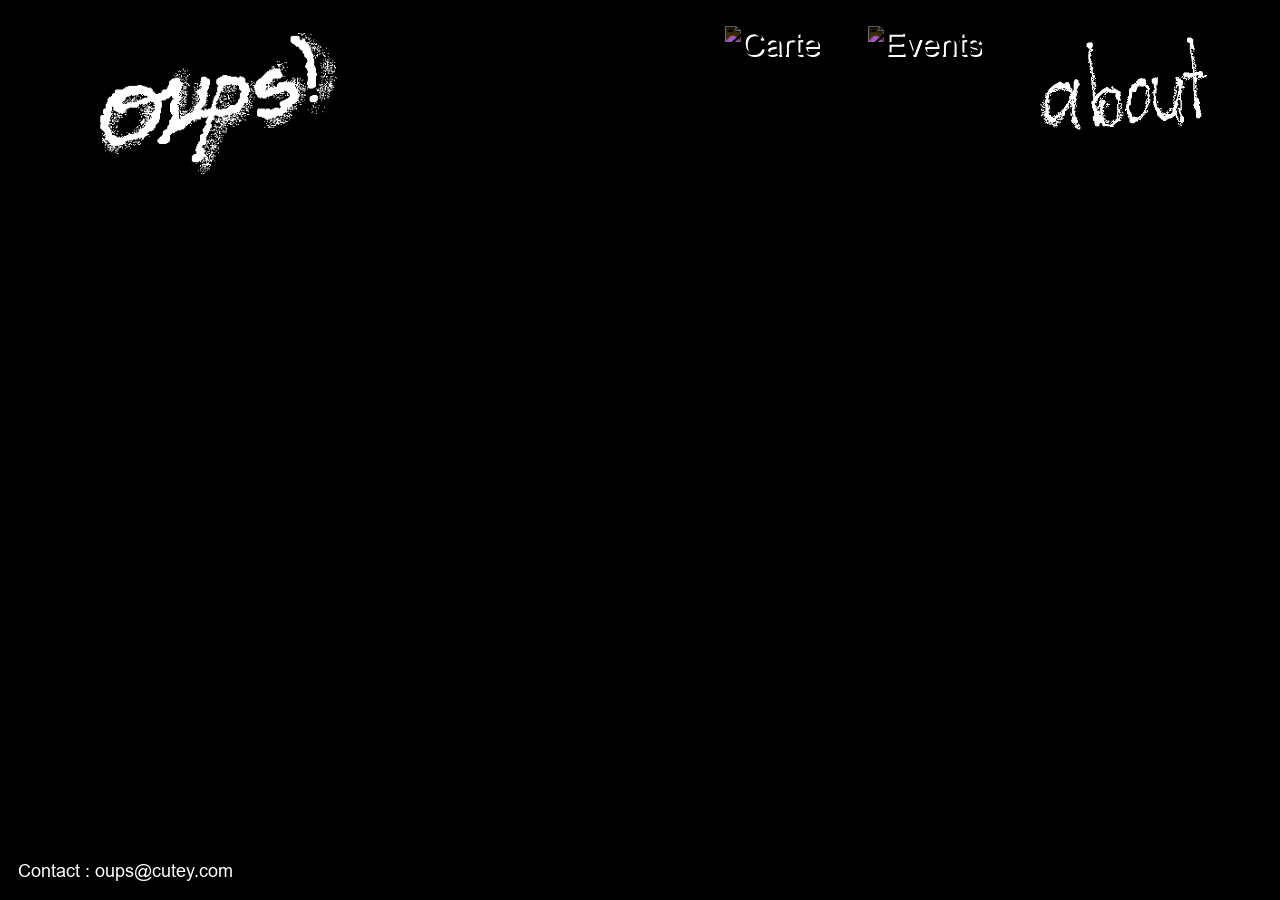
==== map/index.html @ aa4bb184 "Update index.html" ====
<!DOCTYPE html>
<html lang="fr">
<head>
  <meta charset="UTF-8">
  <meta name="viewport" content="width=device-width, initial-scale=1.0">
  <title>OUPS! Festival  9-11 April</title>
  <link rel="stylesheet" href="style.css">
  <link rel="stylesheet" href="https://unpkg.com/leaflet/dist/leaflet.css" />
 <!-- Favicon -->
  <link rel="icon" type="image/png" href="images/LogO.png">

  <!-- Social Share Image -->
<meta property="og:image" content="https://oupsfestival.be/map/images/SocialLogo.png">
<meta property="og:image:width" content="1200">
<meta property="og:image:height" content="630">
<meta property="og:title" content="OUPS! Festival 9-11 April">
<meta property="og:description" content="Artistique Interventions in Public Space">
<meta property="og:url" content="https://oupsfestival.be/">
<meta property="og:type" content="website">
  
</head>
<body>
  <header>
    <div class="logo-oups">
      <img src="images/gif qui changent/final.gif" alt="OUPS logo">
    </div>
    <nav class="main-menu">
      <ul>
        <li><a href="index.html"><img src="images/gif qui changent/carte.gif" alt="Carte" class="menu-gif"></a></li>
        <li><a href="events.html"><img src="images/gif qui changent/artist.gif" alt="Events" class="menu-gif"></a></li>
        <li><a href="propose.html"><img src="images/gif qui changent/about.gif" alt="About" class="menu-gif"></a></li>
      </ul>
    </nav>
  </header>
  <main>
    <div id="map"></div>
    <div id="event-panel" class="event-panel hidden">
      <div class="event-panel-header">
        <h3>Nouvel événement</h3>
        <button id="close-panel" aria-label="Fermer">✕</button>
      </div>
      <form id="event-form">
        <label>Coords <span id="coords"></span></label>
        <input type="text" id="title" name="title" placeholder="Titre" required>
        <input type="text" id="artist" name="artist" placeholder="Nom d'artiste" required>
        <input type="date" id="date" name="date" required>
        <input type="time" id="time" name="time" required>
        <input type="text" id="place" name="place" placeholder="Lieu" required>
        <input type="text" id="address" name="address" placeholder="Adresse du lieu" required>
        <textarea id="description" name="description" placeholder="Description" rows="3" required></textarea>
        <label for="photo">Photo (optionnel)</label>
        <input type="file" id="photo" name="photo" accept="image/*">
        <button type="submit">Ajouter</button>
      </form>
    </div>
    <div id="event-info"></div>
    <div class="contact-info">Contact : oups@cutey.com</div>
  </main>
  <script src="https://unpkg.com/leaflet/dist/leaflet.js"></script>
  <script src="https://www.gstatic.com/firebasejs/9.23.0/firebase-app-compat.js"></script>
  <script src="https://www.gstatic.com/firebasejs/9.23.0/firebase-firestore-compat.js"></script>
  <script src="firebase-config.js"></script>
  <script src="app.js"></script>
</body>
</html>
---- map/style.css ----
@font-face {
  font-family: 'ArialCustom';
  src: url('./typo/arial.ttf') format('truetype');
  font-weight: normal;
  font-style: normal;
}
@font-face {
  font-family: 'ArialCustom';
  src: url('./typo/arialbd.ttf') format('truetype');
  font-weight: bold;
  font-style: normal;
}
@font-face {
  font-family: 'ArialCustom';
  src: url('./typo/ariali.ttf') format('truetype');
  font-weight: normal;
  font-style: italic;
}
@font-face {
  font-family: 'ArialCustom';
  src: url('./typo/arialbi.ttf') format('truetype');
  font-weight: bold;
  font-style: italic;
}

body {
  margin: 0;
  background: #000;
  color: #fff;
  font-family: 'ArialCustom', Arial, sans-serif;
cursor: url('images/dolphin.png') 16 16, auto; /* normal cursor */
}

a:hover {
  cursor: url('images/dolphinLINK.png') 16 16, pointer; /* hover over links */
}

/* Optional: transparent purple text selection */
::selection {
  background-color: rgba(180, 0, 255, 0.7);
  color: #ffffff;
}

::-moz-selection {
  background-color: rgba(180, 0, 255, 0.7);
  color: #ffffff;
}
header {
  position: fixed;
  top: 0;
  left: 0;
  right: 0;
  z-index: 1000;
  display: flex;
  align-items: center;
  justify-content: space-between;
  padding: 1.5em 2em;
  background: #000;
}

.logo-oups {
  width: 300px;
  height: 160px;
  display: flex;
  align-items: center;
  justify-content: center;
  margin-left: 2em;
}
.logo-oups img {
  max-width: 100%;
  max-height: 100%;
  object-fit: contain;
  filter: invert(1);
}

.main-menu ul {
  list-style: none;
  margin: 0;
  padding: 0;
  display: flex;
  gap: 3em;
}

.main-menu li {
  font-size: 2em;
}

.main-menu a {
  color: #fff;
  text-decoration: none;
  text-shadow: 2px 2px 0 #000, 0 0 8px #fff;
}

.main-menu a:hover {
  color: #b800ff;
}

.menu-gif {
  height: 160px;
  object-fit: contain;
  vertical-align: middle;
  filter: invert(1);
}

main {
  padding-top: 180px;
}

#map {
  position: fixed;
  top: 0;
  left: 0;
  right: 0;
  bottom: 0;
  z-index: 1;
}

.event-panel {
  position: fixed;
  right: 1em;
  top: 150px;
  width: 340px;
  z-index: 1100;
  background: rgba(12, 12, 12, 0.95);
  border: 1px solid #444;
  border-radius: 12px;
  padding: 0.8em;
  box-shadow: 0 0 16px rgba(0,0,0,0.7);
  color: #fff;
}

.hidden { display: none !important; }

.event-panel-header {
  display: flex;
  justify-content: space-between;
  align-items: center;
  margin-bottom: 0.5em;
}

#event-panel h3 {
  margin: 0;
  font-size: 1.4em;
  color: #b800ff;
}

#event-panel .event-panel-header button {
  background: transparent;
  border: none;
  color: #fff;
  font-size: 1.2em;
  cursor: pointer;
  width: auto;
  margin: 0;
  padding: 0;
}

#event-panel label {
  display: block;
  margin: 0.3em 0;
  color: #fff;
  font-weight: bold;
  font-size: 0.95em;
}

#event-panel input,
#event-panel textarea {
  width: 100%;
  margin-bottom: 0.5em;
  background: #222;
  border: 1px solid #555;
  color: #fff;
  border-radius: 6px;
  padding: 0.4em;
  font-size: 1em;
  font-family: inherit;
  box-sizing: border-box;
}

#event-panel button[type='submit'] {
  background: #b800ff;
  border: none;
  color: #fff;
  width: 100%;
  border-radius: 6px;
  padding: 0.5em;
  font-size: 1em;
  cursor: pointer;
  margin-top: 0.5em;
}

#event-info {
  position: fixed;
  left: 1em;
  top: 260px;
  width: 340px;
  max-height: calc(100vh - 220px);
  background: rgba(20,20,20,0.9);
  border: 1px solid #444;
  border-radius: 10px;
  padding: 1em;
  display: none;
  box-shadow: 0 0 20px rgba(0,0,0,0.7);
  z-index: 1100;
  overflow-y: auto;
}

.event-info-header {
  display: flex;
  justify-content: space-between;
  align-items: center;
  margin-bottom: 0.3em;
}

.event-info-header h2 {
  margin: 0;
  color: #fff;
  font-size: 1.2em;
}

#event-info p {
  color: #fff;
  margin: 0.3em 0;
}

.event-info-header button {
  background: none;
  border: none;
  color: #fff;
  font-size: 1.2em;
  cursor: pointer;
}

.contact-info {
  position: fixed;
  left: 1em;
  bottom: 1em;
  font-size: 1.1em;
  color: #fff;
  text-shadow: 1px 1px 0 #000;
}

/* Marqueur flèche/pin sur la carte */
.arrow-marker {
  width: 24px;
  height: 34px;
  position: relative;
}
.arrow-marker .pin-head {
  width: 24px;
  height: 24px;
  background: var(--marker-color, #b800ff);
  border-radius: 50%;
  border: none;
  box-shadow: 0 0 6px var(--marker-color, rgba(184, 0, 255, 0.8));
  position: relative;
}
.arrow-marker .pin-head::after {
  content: '';
  position: absolute;
  bottom: -8px;
  left: 50%;
  transform: translateX(-50%);
  width: 0;
  height: 0;
  border-left: 7px solid transparent;
  border-right: 7px solid transparent;
  border-top: 10px solid var(--marker-color, #b800ff);
  filter: drop-shadow(0 0 3px var(--marker-color, rgba(184, 0, 255, 0.6)));
}

/* Contrôle info pour la carte */
.info-control {
  cursor: pointer;
}
.info-control img {
  height: 100px;
  filter: none;
}

/* Style de la scrollbar pour la description */
#event-info::-webkit-scrollbar {
  width: 8px;
}

#event-info::-webkit-scrollbar-track {
  background: #111;
}

#event-info::-webkit-scrollbar-thumb {
  background: #b800ff;
  border-radius: 4px;
}

#event-info::-webkit-scrollbar-thumb:hover {
  background: #a000e0;
}

/* Pour Firefox */
#event-info {
  scrollbar-color: #b800ff #111;
}

/* Page Events */
.events-page {
  padding-left: 25%;
  padding-right: 2em;
  padding-top: 200px;
}

.event-line {
  margin: 0.3em 0;
  font-size: 1.5em;
  font-weight: 300;
}

.event-line a {
  color: #b800ff;
  text-decoration: none;
  cursor: pointer;
  font-weight: bold;
  font-size: 1.1em;
}

.event-line a:hover {
  text-decoration: underline;
}

.event-line .artist-name {
  font-style: italic;
  font-size: 1.4em;
  font-weight: bold;
}

.coming-soon {
  color: #b800ff;
  margin-top: 0.5em;
}

/* Page Propose */
.propose-form-section {
  max-width: 400px;
}

.propose-form-section h1 {
  color: #b800ff;
}

.propose-form-section input,
.propose-form-section textarea {
  width: 100%;
  background: #111;
  border: 1px solid #333;
  color: #fff;
  border-radius: 8px;
  padding: 0.7em;
  margin-bottom: 0.5em;
  font-family: inherit;
}

.propose-form-section label {
  display: block;
  margin: 0.5em 0 0.3em;
  color: #b800ff;
}

.propose-form-section button {
  margin-top: 1em;
  padding: 0.8em 1em;
  width: 100%;
  border: none;
  border-radius: 8px;
  background: #b800ff;
  color: #fff;
  cursor: pointer;
  font-family: inherit;
  font-size: 1em;
}

/* Page Admin */
.admin-page h1 {
  color: #b800ff;
}

.admin-card {
  background: rgba(20, 20, 20, 0.9);
  border: 1px solid #333;
  border-radius: 10px;
  padding: 1em;
  margin-bottom: 1em;
}

.admin-card-header .admin-title {
  color: #b800ff;
  font-size: 1.3em;
  font-weight: bold;
}

.admin-card-header .admin-artist {
  color: #aaa;
  margin-left: 1em;
}

.admin-card-details p {
  margin: 0.2em 0;
}

.admin-actions {
  margin-top: 0.5em;
  display: flex;
  gap: 0.5em;
}

.admin-actions button {
  padding: 0.5em 1em;
  border: none;
  border-radius: 6px;
  background: #b800ff;
  color: #fff;
  cursor: pointer;
  font-family: inherit;
}

.admin-actions .admin-delete {
  background: #ff2244;
}

.admin-edit-form {
  margin-top: 0.8em;
  display: flex;
  flex-direction: column;
  gap: 0.4em;
}

.admin-edit-form input,
.admin-edit-form textarea {
  background: #111;
  border: 1px solid #333;
  color: #fff;
  border-radius: 6px;
  padding: 0.5em;
  font-family: inherit;
}

.admin-edit-form button {
  padding: 0.5em 1em;
  border: none;
  border-radius: 6px;
  background: #b800ff;
  color: #fff;
  cursor: pointer;
  font-family: inherit;
}

/* Page détail événement */
.event-detail-page {
  padding-left: 15%;
  padding-right: 5%;
}

.event-detail-page .event-detail-content {
  display: flex;
  gap: 2em;
  align-items: flex-start;
}

.event-detail-page .event-detail-side {
  width: 150px;
  flex-shrink: 0;
  text-align: right;
}

.event-detail-page .event-detail-info {
  flex: 1;
  max-width: 500px;
  font-size: 1.25em;
}

.event-detail-page .event-detail-info h2 {
  color: #b800ff;
  margin-top: 0;
  margin-bottom: 0.1em;
  font-size: 2em;
  white-space: nowrap;
}

.event-detail-page .event-detail-artist {
  color: #fff;
  font-size: 0.9em;
  margin: 0 0 0.8em 0;
}

.event-detail-page .event-detail-photo {
  width: 300px;
  min-width: 300px;
  flex-shrink: 0;
}

.event-detail-page .event-detail-photo img {
  max-width: 100%;
  border-radius: 8px;
}

.event-detail-page .event-meta {
  color: #b800ff;
  font-size: 1.25em;
  margin: 0.1em 0;
}

/* ===== MOBILE ===== */
@media (max-width: 768px) {
  /* Header */
  header {
    padding: 0.6em 0.8em;
    flex-wrap: nowrap;
  }
  .logo-oups {
    width: 120px;
    height: 65px;
    margin-left: 0;
  }
  .main-menu ul {
    gap: 0.8em;
  }
  .menu-gif {
    height: 60px;
  }

  /* Map page */
  main {
    padding-top: 80px;
  }

  /* Info control (How does it work) */
  .info-control img {
    height: 50px !important;
  }

  /* Event info panel */
  #event-info {
    left: 0.5em;
    right: 0.5em;
    top: 90px;
    width: auto;
    max-height: calc(100vh - 100px);
  }

  /* Event creation panel */
  .event-panel {
    right: 0.5em;
    left: 0.5em;
    top: 90px;
    width: auto;
  }

  /* Events list page */
  .events-page {
    padding-left: 1em;
    padding-right: 1em;
    padding-top: 100px;
  }
  .event-line {
    font-size: 1.1em;
  }
  .event-line .artist-name {
    font-size: 1.2em;
  }

  /* Propose / About page */
  .propose-form-section {
    max-width: 100%;
  }

  /* Event detail page */
  .event-detail-page {
    padding-left: 1em;
    padding-right: 1em;
  }
  .event-detail-page .event-detail-content {
    flex-direction: column;
    gap: 1em;
  }
  .event-detail-page .event-detail-side {
    width: 100%;
    text-align: left;
  }
  .event-detail-page .event-detail-info h2 {
    font-size: 1.4em;
    white-space: normal;
  }
  .event-detail-page .event-detail-photo {
    width: 100%;
    min-width: unset;
  }

  /* Admin page */
  .admin-page {
    padding-left: 1em;
    padding-right: 1em;
  }
}
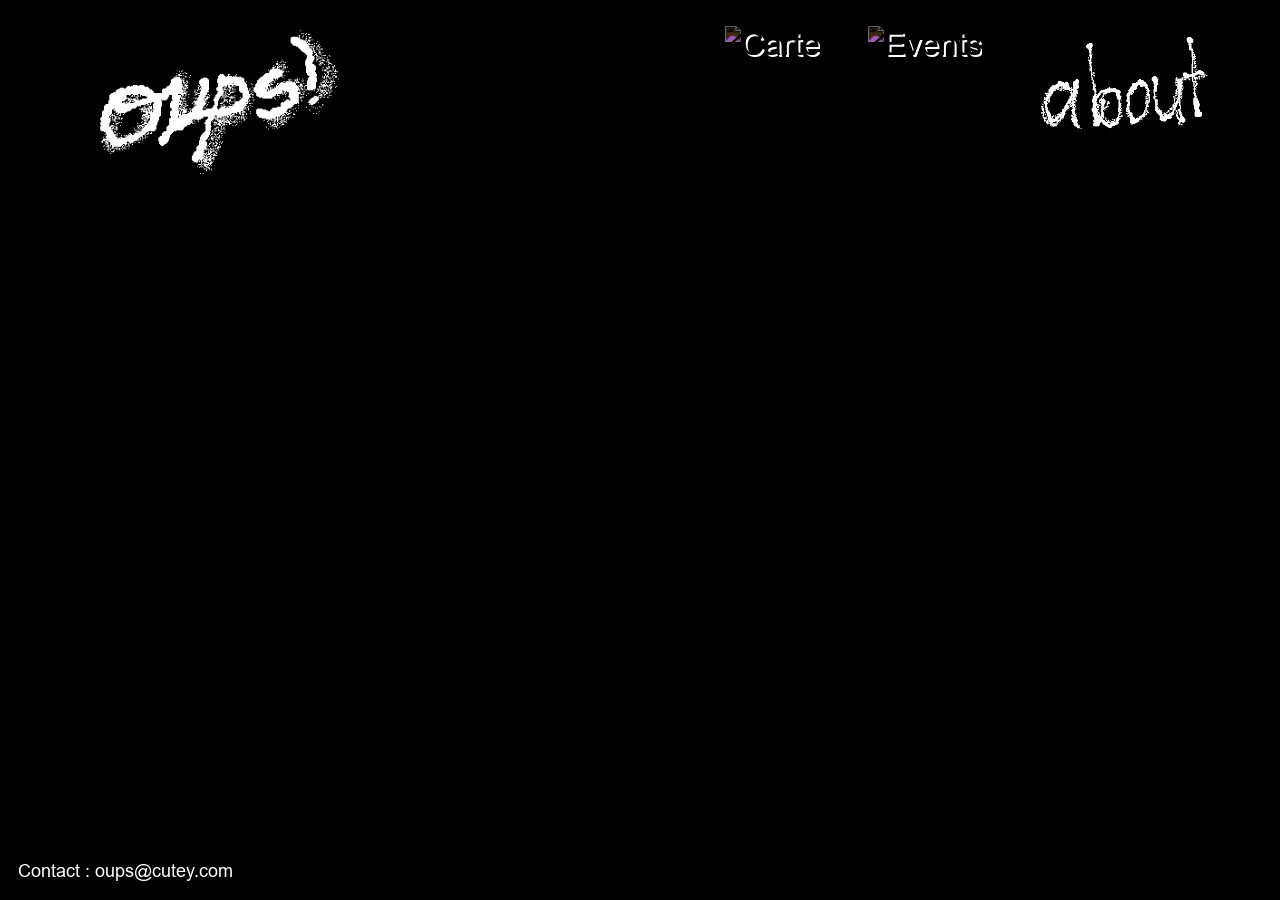
==== commit 8545eba1: "Update index.html" ====
--- a/map/index.html
+++ b/map/index.html
@@ -9,14 +9,14 @@
  <!-- Favicon -->
   <link rel="icon" type="image/png" href="images/LogO.png">
 
-  <!-- Social Share Image -->
-<meta property="og:image" content="https://oupsfestival.be/map/images/SocialLogo.png">
+<!-- Social Share (Open Graph) -->
+<meta property="og:title" content="OUPS! Festival 9-11 April">
+<meta property="og:description" content="Artistique Interventions in Public Space">
+<meta property="og:image" content="https://oupsfestival.be/map/images/SocialLogoo.png">
+<meta property="og:url" content="https://oupsfestival.be/">
+<meta property="og:type" content="website">
 <meta property="og:image:width" content="1200">
 <meta property="og:image:height" content="630">
-<meta property="og:title" content="OUPS! Festival 9-11 April">
-<meta property="og:description" content="Artistique Interventions in Public Space">
-<meta property="og:url" content="https://oupsfestival.be/">
-<meta property="og:type" content="website">
   
 </head>
 <body>
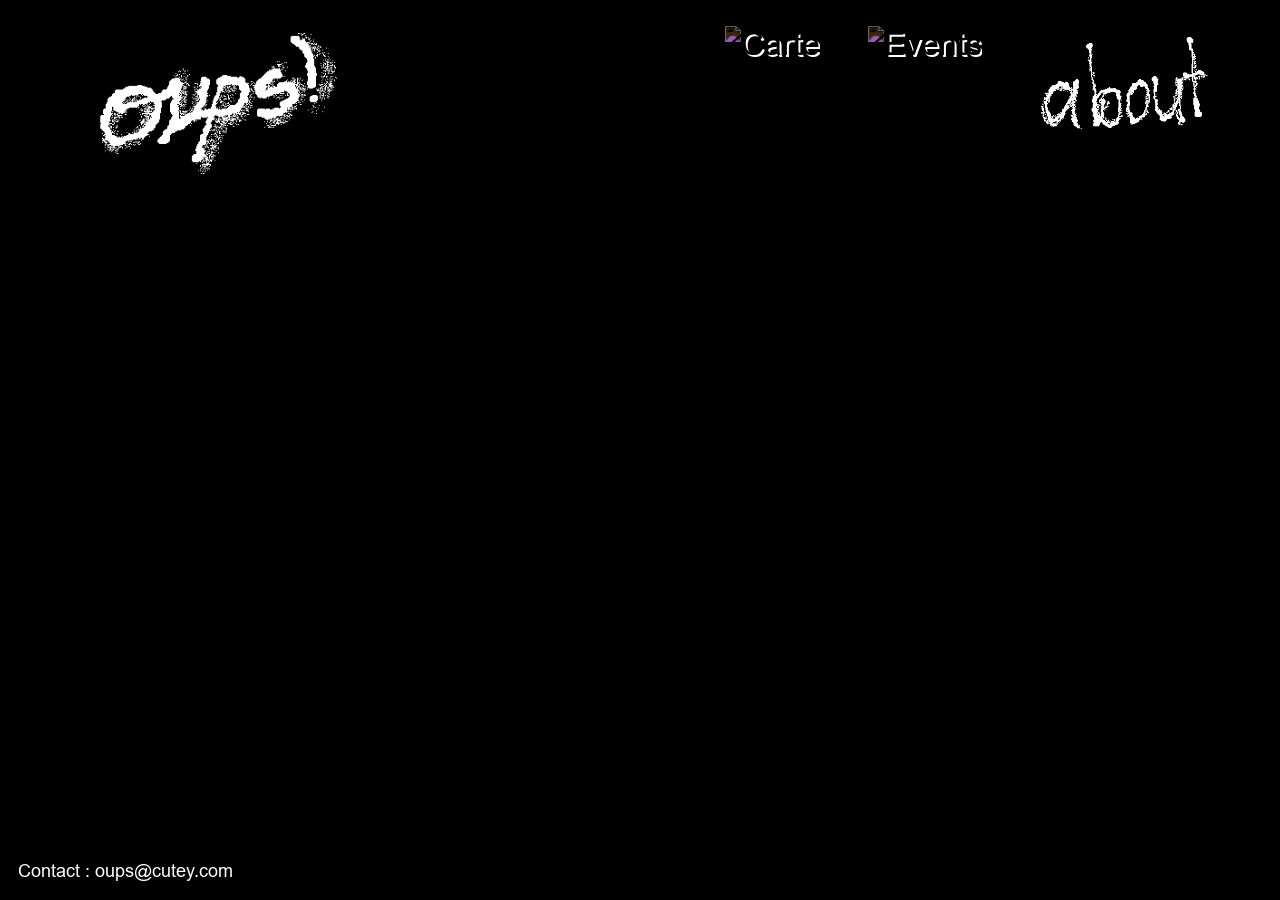
==== commit 9d3ce574: "Update index.html" ====
--- a/map/index.html
+++ b/map/index.html
@@ -10,13 +10,13 @@
   <link rel="icon" type="image/png" href="images/LogO.png">
 
 <!-- Social Share (Open Graph) -->
+<meta property="og:image" content="https://oupsfestival.be/map/images/SocialLogoo.png">
+<meta property="og:image:width" content="1200">
+<meta property="og:image:height" content="630">
 <meta property="og:title" content="OUPS! Festival 9-11 April">
 <meta property="og:description" content="Artistique Interventions in Public Space">
-<meta property="og:image" content="https://oupsfestival.be/map/images/SocialLogoo.png">
 <meta property="og:url" content="https://oupsfestival.be/">
 <meta property="og:type" content="website">
-<meta property="og:image:width" content="1200">
-<meta property="og:image:height" content="630">
   
 </head>
 <body>
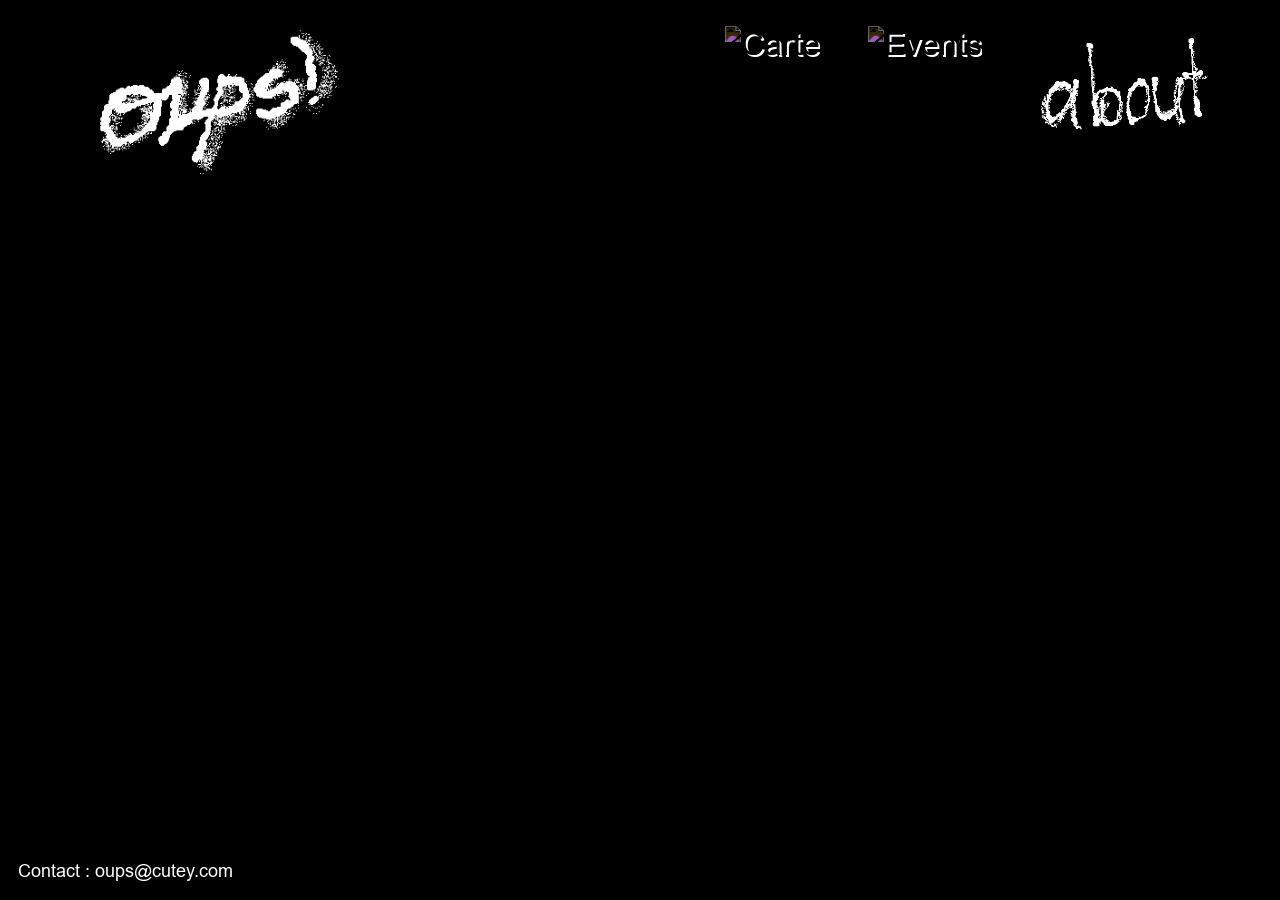
==== commit 6f36c59c: "Update index.html" ====
--- a/map/index.html
+++ b/map/index.html
@@ -8,16 +8,6 @@
   <link rel="stylesheet" href="https://unpkg.com/leaflet/dist/leaflet.css" />
  <!-- Favicon -->
   <link rel="icon" type="image/png" href="images/LogO.png">
-
-<!-- Social Share (Open Graph) -->
-<meta property="og:image" content="https://oupsfestival.be/map/images/SocialLogoo.png">
-<meta property="og:image:width" content="1200">
-<meta property="og:image:height" content="630">
-<meta property="og:title" content="OUPS! Festival 9-11 April">
-<meta property="og:description" content="Artistique Interventions in Public Space">
-<meta property="og:url" content="https://oupsfestival.be/">
-<meta property="og:type" content="website">
-  
 </head>
 <body>
   <header>
@@ -34,6 +24,19 @@
   </header>
   <main>
     <div id="map"></div>
+
+<div class="info-box" id="infoBox"></div>
+
+<script>
+  const messages = [
+    "Welcome to OUPS Festival!",
+    "Don’t miss our next event."
+  ];
+
+  document.getElementById("infoBox").innerHTML =
+    messages.map(m => ⁠ <p>${m}</p> ⁠).join("");
+</script>
+    
     <div id="event-panel" class="event-panel hidden">
       <div class="event-panel-header">
         <h3>Nouvel événement</h3>
--- a/map/style.css
+++ b/map/style.css
@@ -45,6 +45,7 @@
   background-color: rgba(180, 0, 255, 0.7);
   color: #ffffff;
 }
+
 header {
   position: fixed;
   top: 0;
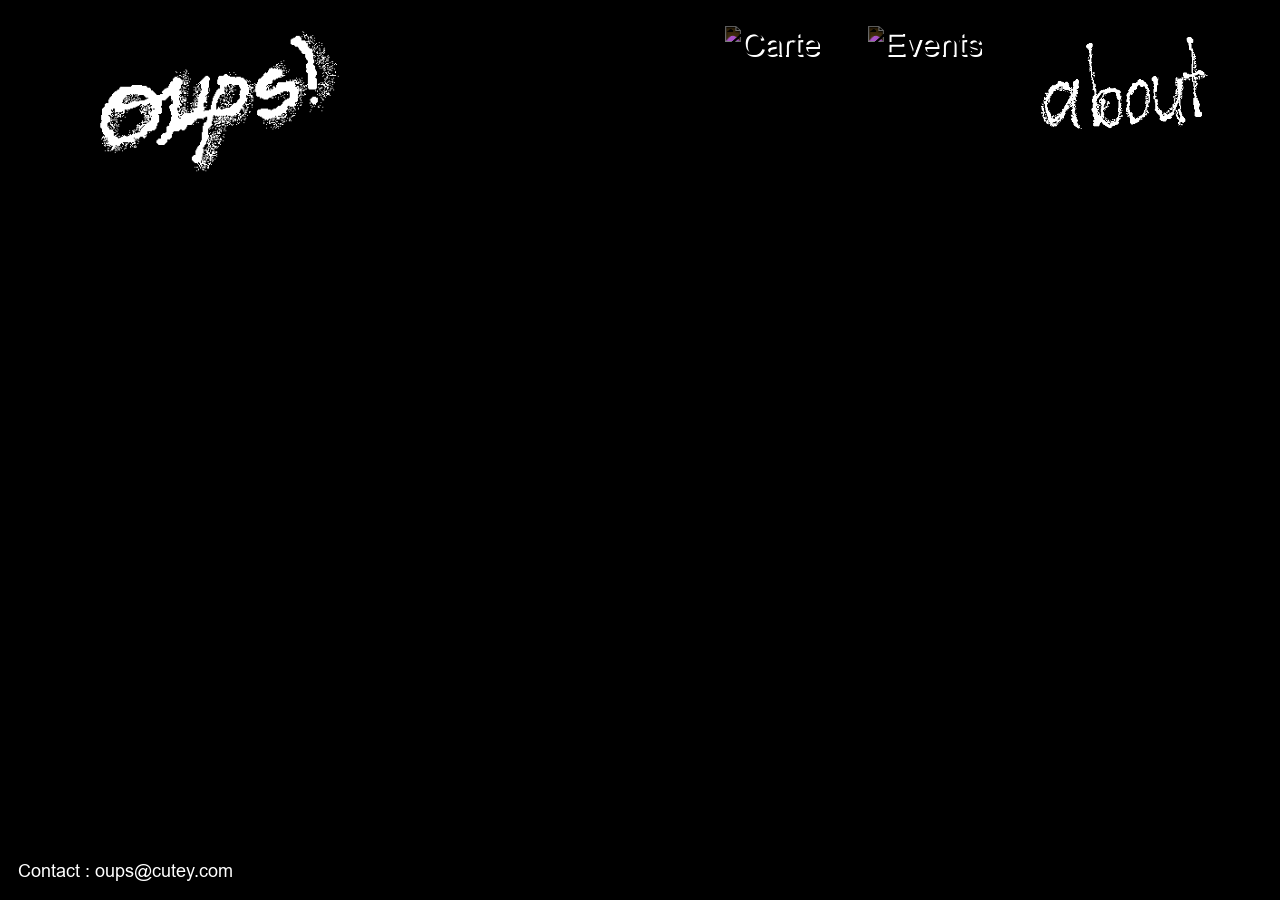
==== commit 7e5a5127: "Form: video/gif upload, optional fields, contact + end date, info gif hover swap" ====
--- a/map/index.html
+++ b/map/index.html
@@ -3,11 +3,9 @@
 <head>
   <meta charset="UTF-8">
   <meta name="viewport" content="width=device-width, initial-scale=1.0">
-  <title>OUPS! Festival  9-11 April</title>
+  <title>💋OUPS Festival 9-11</title>
   <link rel="stylesheet" href="style.css">
   <link rel="stylesheet" href="https://unpkg.com/leaflet/dist/leaflet.css" />
- <!-- Favicon -->
-  <link rel="icon" type="image/png" href="images/LogO.png">
 </head>
 <body>
   <header>
@@ -24,19 +22,6 @@
   </header>
   <main>
     <div id="map"></div>
-
-<div class="info-box" id="infoBox"></div>
-
-<script>
-  const messages = [
-    "Welcome to OUPS Festival!",
-    "Don’t miss our next event."
-  ];
-
-  document.getElementById("infoBox").innerHTML =
-    messages.map(m => ⁠ <p>${m}</p> ⁠).join("");
-</script>
-    
     <div id="event-panel" class="event-panel hidden">
       <div class="event-panel-header">
         <h3>Nouvel événement</h3>
@@ -45,14 +30,16 @@
       <form id="event-form">
         <label>Coords <span id="coords"></span></label>
         <input type="text" id="title" name="title" placeholder="Titre" required>
-        <input type="text" id="artist" name="artist" placeholder="Nom d'artiste" required>
-        <input type="date" id="date" name="date" required>
-        <input type="time" id="time" name="time" required>
-        <input type="text" id="place" name="place" placeholder="Lieu" required>
-        <input type="text" id="address" name="address" placeholder="Adresse du lieu" required>
-        <textarea id="description" name="description" placeholder="Description" rows="3" required></textarea>
-        <label for="photo">Photo (optionnel)</label>
-        <input type="file" id="photo" name="photo" accept="image/*">
+        <input type="text" id="artist" name="artist" placeholder="Nom d'artiste">
+        <input type="date" id="date" name="date">
+        <input type="time" id="time" name="time">
+        <input type="date" id="date-end" name="date-end" placeholder="Date de fin">
+        <input type="text" id="place" name="place" placeholder="Lieu">
+        <input type="text" id="address" name="address" placeholder="Adresse du lieu">
+        <input type="text" id="contact" name="contact" placeholder="Contact">
+        <textarea id="description" name="description" placeholder="Description" rows="3"></textarea>
+        <label for="photo">Photo / Vidéo / GIF (optionnel)</label>
+        <input type="file" id="photo" name="photo" accept="image/*,video/*,.gif">
         <button type="submit">Ajouter</button>
       </form>
     </div>
--- a/map/style.css
+++ b/map/style.css
@@ -33,17 +33,6 @@
 
 a:hover {
   cursor: url('images/dolphinLINK.png') 16 16, pointer; /* hover over links */
-}
-
-/* Optional: transparent purple text selection */
-::selection {
-  background-color: rgba(180, 0, 255, 0.7);
-  color: #ffffff;
-}
-
-::-moz-selection {
-  background-color: rgba(180, 0, 255, 0.7);
-  color: #ffffff;
 }
 
 header {
@@ -106,6 +95,7 @@
 main {
   padding-top: 180px;
 }
+
 
 #map {
   position: fixed;
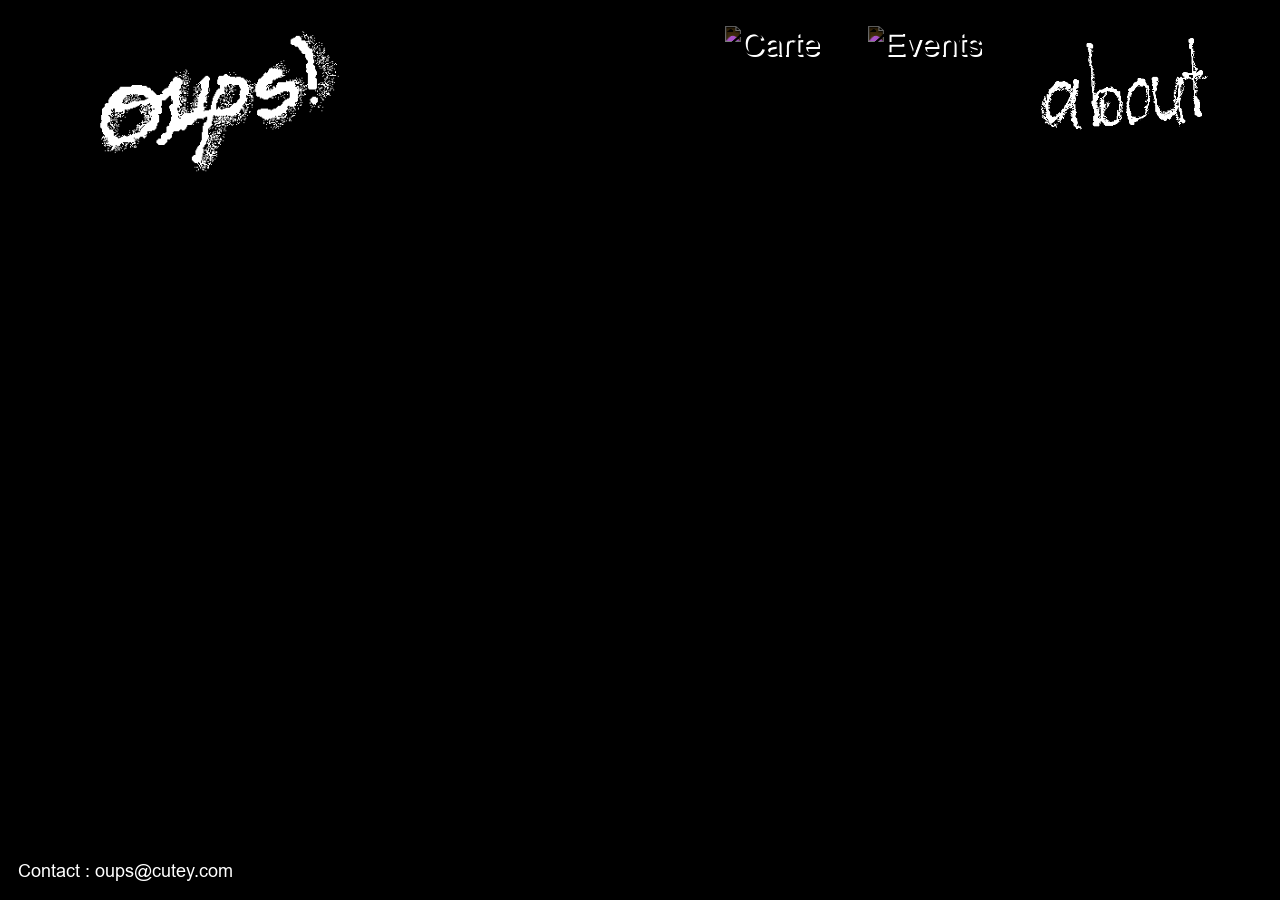
==== commit 3c097729: "Merge branch 'V1'" ====
--- a/map/index.html
+++ b/map/index.html
@@ -3,9 +3,11 @@
 <head>
   <meta charset="UTF-8">
   <meta name="viewport" content="width=device-width, initial-scale=1.0">
-  <title>💋OUPS Festival 9-11</title>
+  <title>OUPS! Festival  9-11 April</title>
   <link rel="stylesheet" href="style.css">
   <link rel="stylesheet" href="https://unpkg.com/leaflet/dist/leaflet.css" />
+ <!-- Favicon -->
+  <link rel="icon" type="image/png" href="images/LogO.png">
 </head>
 <body>
   <header>
@@ -22,6 +24,19 @@
   </header>
   <main>
     <div id="map"></div>
+
+<div class="info-box" id="infoBox"></div>
+
+<script>
+  const messages = [
+    "Welcome to OUPS Festival!",
+    "Don’t miss our next event."
+  ];
+
+  document.getElementById("infoBox").innerHTML =
+    messages.map(m => ⁠ <p>${m}</p> ⁠).join("");
+</script>
+    
     <div id="event-panel" class="event-panel hidden">
       <div class="event-panel-header">
         <h3>Nouvel événement</h3>
@@ -31,9 +46,12 @@
         <label>Coords <span id="coords"></span></label>
         <input type="text" id="title" name="title" placeholder="Titre" required>
         <input type="text" id="artist" name="artist" placeholder="Nom d'artiste">
-        <input type="date" id="date" name="date">
+        <div class="date-row">
+          <input type="date" id="date" name="date">
+          <span class="date-separator">à<br><small>(if necessary !)</small></span>
+          <input type="date" id="date-end" name="date-end">
+        </div>
         <input type="time" id="time" name="time">
-        <input type="date" id="date-end" name="date-end" placeholder="Date de fin">
         <input type="text" id="place" name="place" placeholder="Lieu">
         <input type="text" id="address" name="address" placeholder="Adresse du lieu">
         <input type="text" id="contact" name="contact" placeholder="Contact">
--- a/map/style.css
+++ b/map/style.css
@@ -178,6 +178,22 @@
   font-size: 1em;
   cursor: pointer;
   margin-top: 0.5em;
+}
+
+.date-row {
+  display: flex;
+  align-items: center;
+  gap: 0.4em;
+}
+.date-row input[type="date"] {
+  flex: 1;
+  min-width: 0;
+}
+.date-separator {
+  color: #aaa;
+  font-size: 0.8em;
+  text-align: center;
+  white-space: nowrap;
 }
 
 #event-info {
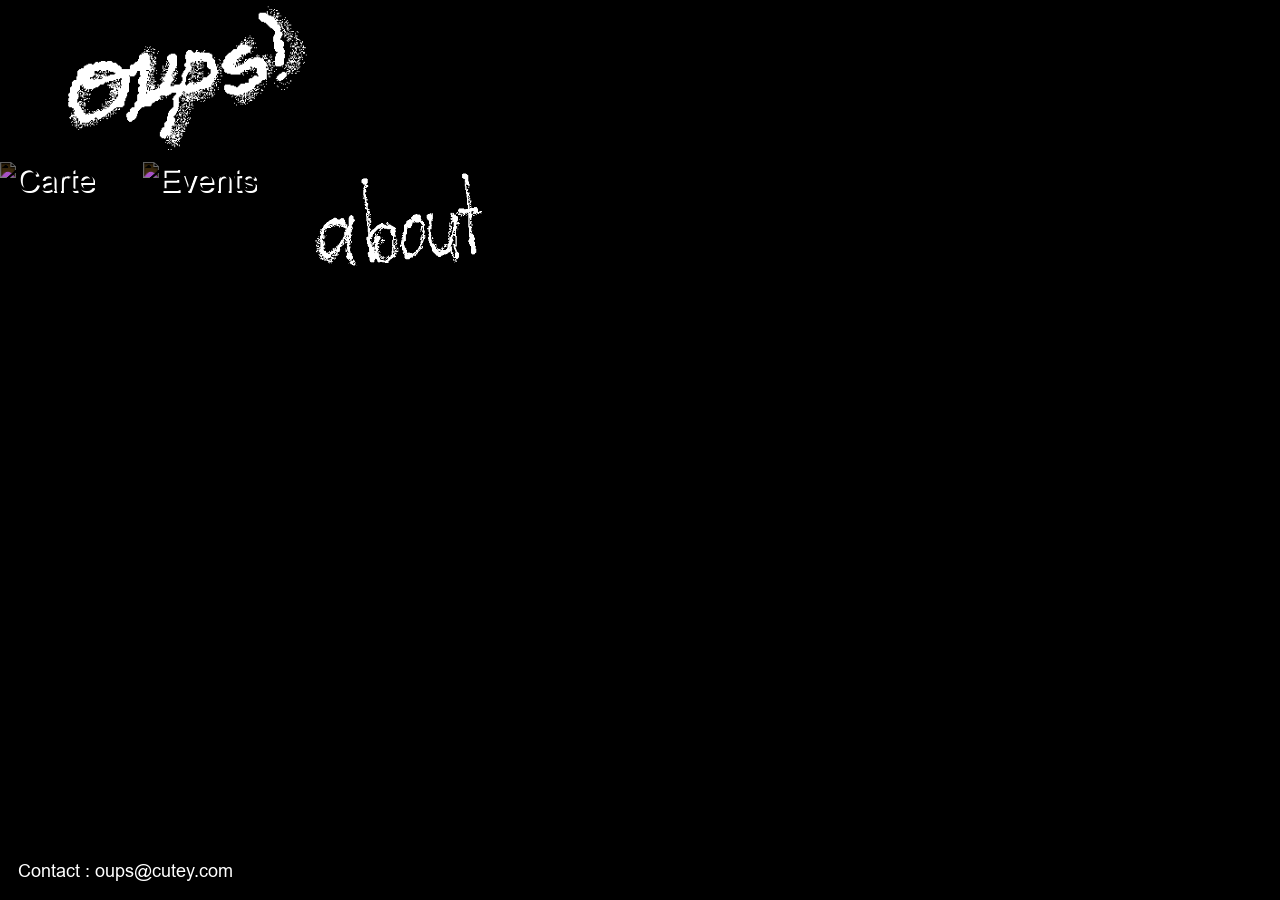
==== commit 7afef586: "Update index.html" ====
--- a/map/index.html
+++ b/map/index.html
@@ -3,7 +3,8 @@
 <head>
   <meta charset="UTF-8">
   <meta name="viewport" content="width=device-width, initial-scale=1.0">
-  <title>OUPS! Festival  9-11 April</title>
+  <title>OUPS! Festival  9-11 April
+  OPENING 9.04 | 19H PERFORMANCE</title>
   <link rel="stylesheet" href="style.css">
   <link rel="stylesheet" href="https://unpkg.com/leaflet/dist/leaflet.css" />
  <!-- Favicon -->
@@ -24,17 +25,6 @@
   </header>
   <main>
     <div id="map"></div>
-
-<div class="info-box" id="infoBox"></div>
-
-<script>
-  const messages = [
-    "Welcome to OUPS Festival!",
-    "Don’t miss our next event."
-  ];
-
-  document.getElementById("infoBox").innerHTML =
-    messages.map(m => ⁠ <p>${m}</p> ⁠).join("");
 </script>
     
     <div id="event-panel" class="event-panel hidden">
@@ -55,6 +45,7 @@
         <input type="text" id="place" name="place" placeholder="Lieu">
         <input type="text" id="address" name="address" placeholder="Adresse du lieu">
         <input type="text" id="contact" name="contact" placeholder="Contact">
+        <input type="text" id="duree" name="duree" placeholder="Durée, if necessary!">
         <textarea id="description" name="description" placeholder="Description" rows="3"></textarea>
         <label for="photo">Photo / Vidéo / GIF (optionnel)</label>
         <input type="file" id="photo" name="photo" accept="image/*,video/*,.gif">
--- a/map/style.css
+++ b/map/style.css
@@ -31,8 +31,7 @@
 cursor: url('images/dolphin.png') 16 16, auto; /* normal cursor */
 }
 
-a:hover {
-  cursor: url('images/dolphinLINK.png') 16 16, pointer; /* hover over links */
+
 }
 
 header {
@@ -109,7 +108,7 @@
 .event-panel {
   position: fixed;
   right: 1em;
-  top: 150px;
+  top: 260px;
   width: 340px;
   z-index: 1100;
   background: rgba(12, 12, 12, 0.95);
@@ -238,6 +237,18 @@
   cursor: pointer;
 }
 
+.see-more-link {
+  display: inline-block;
+  margin-top: 0.8em;
+  color: #aaa;
+  font-size: 0.85em;
+  text-decoration: none;
+}
+.see-more-link:hover {
+  color: #b800ff;
+  text-decoration: underline;
+}
+
 .contact-info {
   position: fixed;
   left: 1em;
@@ -310,9 +321,16 @@
 
 /* Page Events */
 .events-page {
-  padding-left: 25%;
+  padding-left: 20%;
   padding-right: 2em;
   padding-top: 200px;
+}
+
+.events-instruction {
+  color: #b800ff;
+  font-size: 1.8em;
+  margin-bottom: 1em;
+  font-weight: bold;
 }
 
 .event-line {
